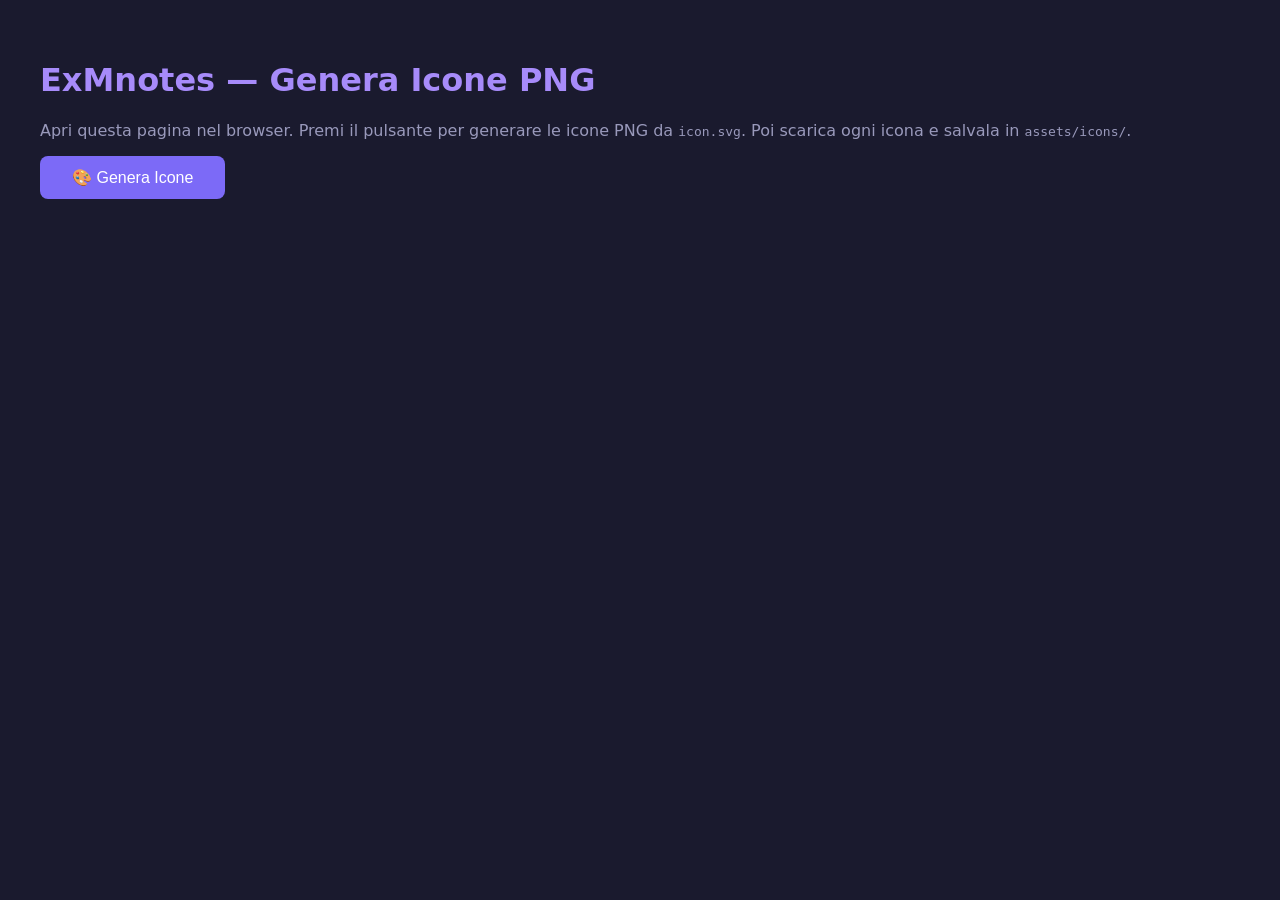
==== assets/icons/generate-icons.html @ 3ffc90a7 "feat: add graph, home, library, and review views with corresponding functionality - Implemented grap" ====
<!DOCTYPE html>
<html lang="it">
<head>
  <meta charset="UTF-8" />
  <title>Genera Icone — ExMnotes</title>
  <style>
    body { font-family: system-ui; background: #1a1a2e; color: #e8e8f0; padding: 2rem; }
    h1 { color: #a78bfa; }
    p { color: #9999bb; margin-bottom: 1rem; }
    .grid { display: flex; gap: 1rem; flex-wrap: wrap; margin: 1.5rem 0; }
    canvas { border-radius: 12px; border: 1px solid rgba(255,255,255,0.1); }
    a { display: block; background: #7c6af7; color: white; padding: .5rem 1rem; border-radius: 8px; text-decoration: none; margin-top: .5rem; font-size: .85rem; text-align: center; }
    a:hover { background: #a78bfa; }
    .card { display: flex; flex-direction: column; align-items: center; gap: .5rem; }
    .card span { font-size: .75rem; color: #9999bb; }
    button#gen { background: #7c6af7; color: white; border: none; border-radius: 8px; padding: .75rem 2rem; font-size: 1rem; cursor: pointer; margin-bottom: 1.5rem; }
    .success { color: #34d399; margin-top: 1rem; }
  </style>
</head>
<body>
  <h1>ExMnotes — Genera Icone PNG</h1>
  <p>Apri questa pagina nel browser. Premi il pulsante per generare le icone PNG da <code>icon.svg</code>. Poi scarica ogni icona e salvala in <code>assets/icons/</code>.</p>
  
  <button id="gen">🎨 Genera Icone</button>
  
  <div class="grid" id="grid"></div>
  
  <script>
    const SIZES = [72, 96, 128, 192, 512];
    
    document.querySelector('#gen').addEventListener('click', async () => {
      const grid = document.querySelector('#grid');
      grid.innerHTML = '';
      
      // Load SVG from same directory
      const resp = await fetch('./icon.svg');
      const svgText = await resp.text();
      const blob = new Blob([svgText], { type: 'image/svg+xml' });
      const url  = URL.createObjectURL(blob);
      
      for (const size of SIZES) {
        const canvas = document.createElement('canvas');
        canvas.width = canvas.height = size;
        const ctx = canvas.getContext('2d');
        
        await new Promise((resolve) => {
          const img = new Image();
          img.onload = () => {
            ctx.drawImage(img, 0, 0, size, size);
            resolve();
          };
          img.src = url;
        });
        
        const dataURL  = canvas.toDataURL('image/png');
        const filename = `icon-${size}.png`;
        
        const card = document.createElement('div');
        card.className = 'card';
        const label = document.createElement('span');
        label.textContent = `${size}×${size}`;
        const a = document.createElement('a');
        a.href     = dataURL;
        a.download = filename;
        a.textContent = `⬇ Scarica ${filename}`;
        
        card.appendChild(canvas);
        card.appendChild(label);
        card.appendChild(a);
        grid.appendChild(card);
      }
      
      URL.revokeObjectURL(url);
      
      const msg = document.createElement('p');
      msg.className = 'success';
      msg.textContent = '✓ Icone pronte. Scaricale e mettile in assets/icons/.';
      grid.after(msg);
    });
  </script>
</body>
</html>
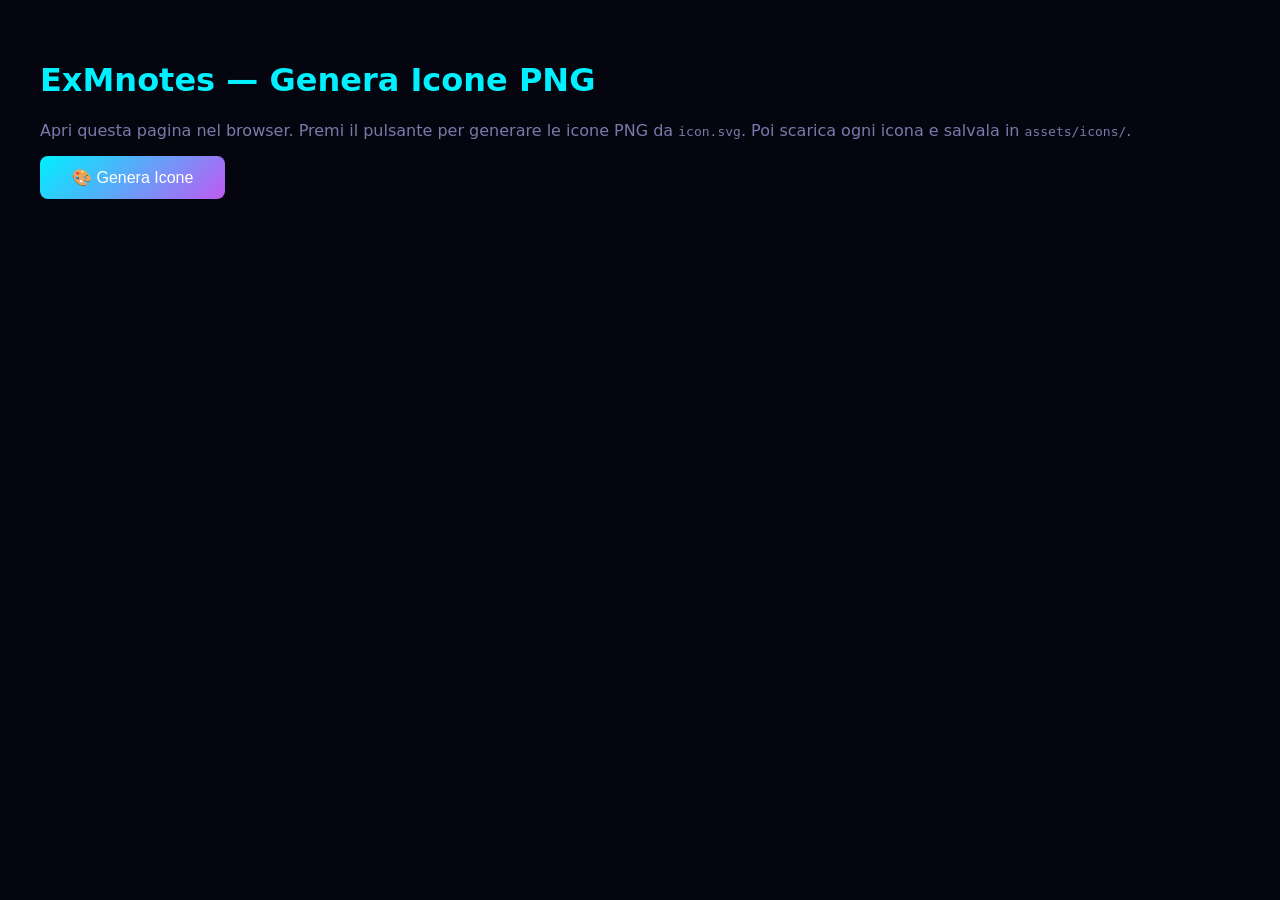
==== commit 5f293a96: "feat: add PDF viewer component with bookmarking and translation features - Implemented a new PDF vie" ====
--- a/assets/icons/generate-icons.html
+++ b/assets/icons/generate-icons.html
@@ -4,17 +4,17 @@
   <meta charset="UTF-8" />
   <title>Genera Icone — ExMnotes</title>
   <style>
-    body { font-family: system-ui; background: #1a1a2e; color: #e8e8f0; padding: 2rem; }
-    h1 { color: #a78bfa; }
-    p { color: #9999bb; margin-bottom: 1rem; }
+    body { font-family: system-ui; background: #050510; color: #dfe0f0; padding: 2rem; }
+    h1 { color: #00f0ff; }
+    p { color: #7a7aaa; margin-bottom: 1rem; }
     .grid { display: flex; gap: 1rem; flex-wrap: wrap; margin: 1.5rem 0; }
-    canvas { border-radius: 12px; border: 1px solid rgba(255,255,255,0.1); }
-    a { display: block; background: #7c6af7; color: white; padding: .5rem 1rem; border-radius: 8px; text-decoration: none; margin-top: .5rem; font-size: .85rem; text-align: center; }
-    a:hover { background: #a78bfa; }
+    canvas { border-radius: 12px; border: 1px solid rgba(0,240,255,0.1); }
+    a { display: block; background: #00f0ff; color: #050510; padding: .5rem 1rem; border-radius: 8px; text-decoration: none; margin-top: .5rem; font-size: .85rem; text-align: center; font-weight: 600; }
+    a:hover { background: #bf5af2; color: white; }
     .card { display: flex; flex-direction: column; align-items: center; gap: .5rem; }
-    .card span { font-size: .75rem; color: #9999bb; }
-    button#gen { background: #7c6af7; color: white; border: none; border-radius: 8px; padding: .75rem 2rem; font-size: 1rem; cursor: pointer; margin-bottom: 1.5rem; }
-    .success { color: #34d399; margin-top: 1rem; }
+    .card span { font-size: .75rem; color: #7a7aaa; }
+    button#gen { background: linear-gradient(135deg, #00f0ff, #bf5af2); color: white; border: none; border-radius: 8px; padding: .75rem 2rem; font-size: 1rem; cursor: pointer; margin-bottom: 1.5rem; }
+    .success { color: #39ff9f; margin-top: 1rem; }
   </style>
 </head>
 <body>
